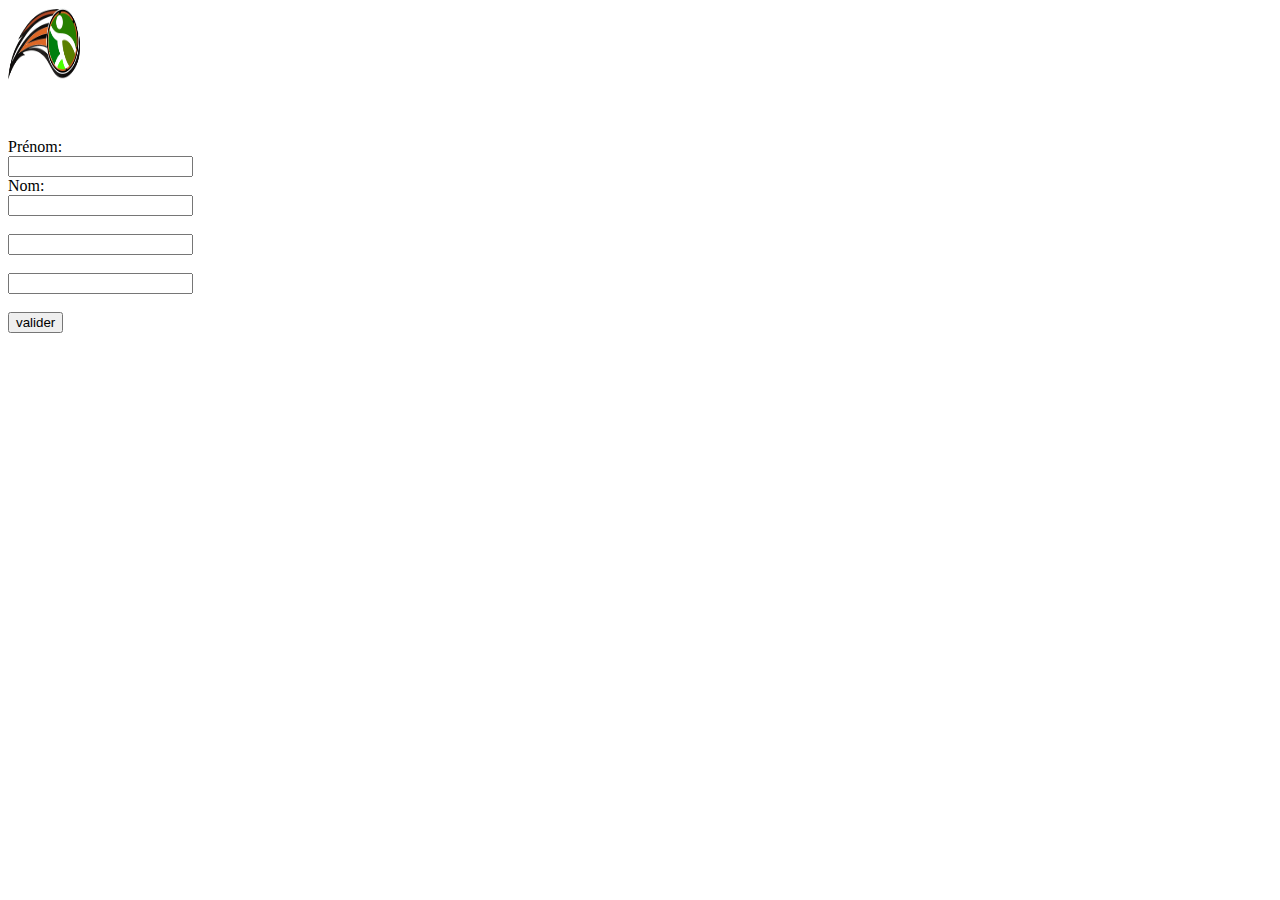
==== index.html @ ecc11817 "statring front" ====
<!DOCTYPE html>
<html lang="fr">
    <head>
        <meta charset="utf-8">
        <title></title>
        <link href="css/style.css" rel="stylesheet">
    </head>
    <body>
        <div id="layout">
            <header>
                <img src="images/logo.png" alt="logo officiel" width="72" height="72">
            </header>
                
            <div id="main"> <!-- mettre layout vertical ici-->
                <form action="redirect.php" method="post">
                    Prénom:<br>
                    <input type="text" name="fname"><br>
                    Nom:<br>
                    <input type="text" name="lname"><br><br>
                    <input type="email" name="email"><br><br>
                    <input type="password" name="password"><br><br>
                    <input type="submit" value="valider">
                </form>
            </div>
            
            <footer>
                
            </footer>
        </div>
        
        <!-- <script src="script.js"></script> -->
    </body>
    
</html>
---- css/style.css ----
#layout {
    display: grid;
    grid-template-rows: 100px 400px 100px;
    grid-template-columns: 900px;
    grid-row-gap: 30px;
    grid-template-areas:
    "header"
    "main"
    "footer";
}
    

header {
    grid-area : header;
}


#main {
    grid-area : main;
}


footer {
    grid-area : footer;
}
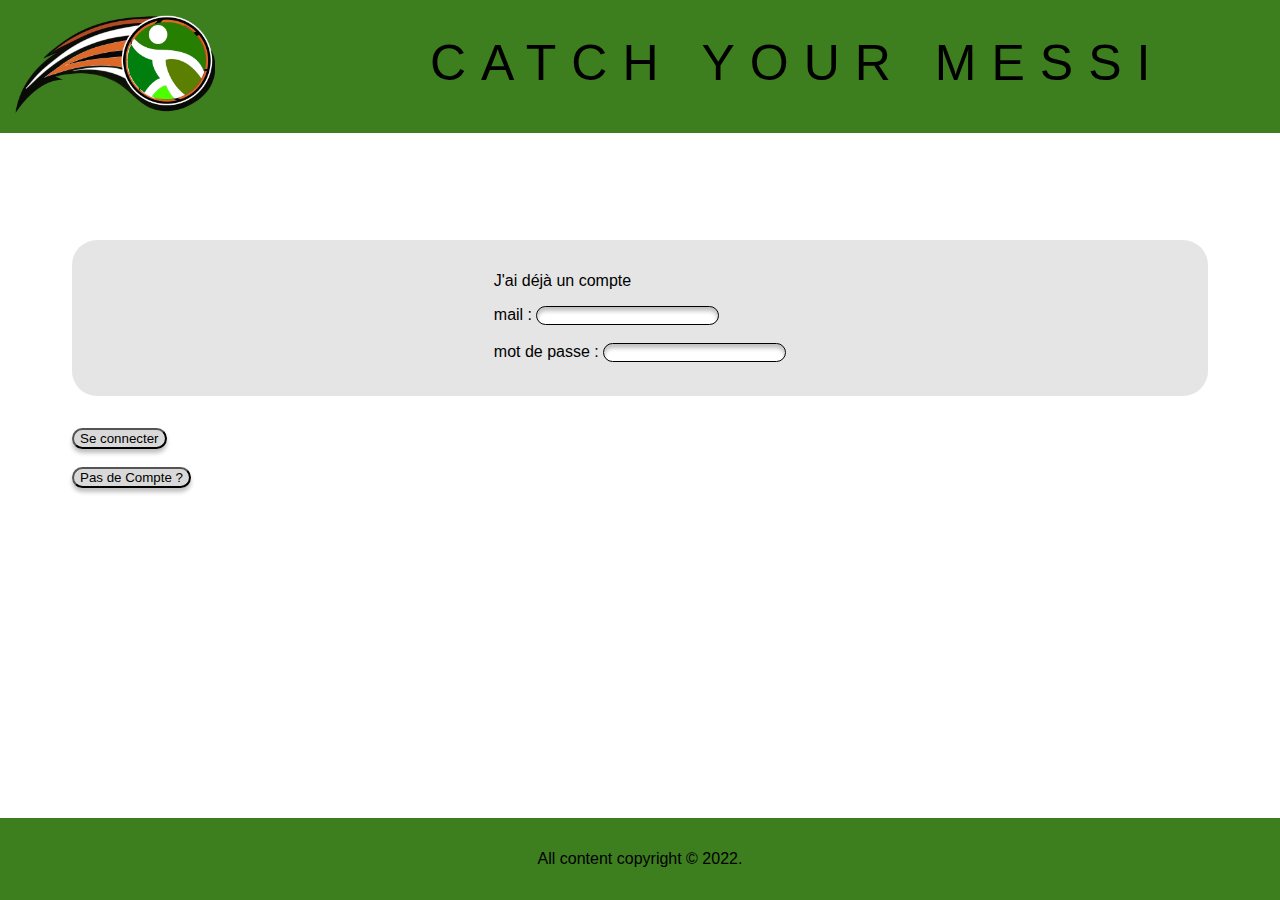
==== commit b9724f9c: "connexion page + footer + header" ====
--- a/index.html
+++ b/index.html
@@ -6,27 +6,32 @@
         <link href="css/style.css" rel="stylesheet">
     </head>
     <body>
-        <div id="layout">
-            <header>
-                <img src="images/logo.png" alt="logo officiel" width="72" height="72">
-            </header>
-                
-            <div id="main"> <!-- mettre layout vertical ici-->
-                <form action="redirect.php" method="post">
-                    Prénom:<br>
-                    <input type="text" name="fname"><br>
-                    Nom:<br>
-                    <input type="text" name="lname"><br><br>
-                    <input type="email" name="email"><br><br>
-                    <input type="password" name="password"><br><br>
-                    <input type="submit" value="valider">
-                </form>
+        <!--<div class="layout">
+        </div>-->
+        <header>
+            <div id="logo">
+                <img src="images/logo.png" alt="logo officiel" width="200" height="99">
             </div>
             
-            <footer>
-                
-            </footer>
+            <h1 id="site_name">Catch Your Messi</h1>
+            <div id="box3"></div>
+        </header>
+            
+        <div class="main"> <!-- mettre layout vertical ici-->
+            <form action="redirect.php" method="post">
+                <p class="more">J'ai déjà un compte</p>
+                mail : <input type="text" name="mail" class="text_field"><br><br>
+                mot de passe : <input type="password" name="password" class="text_field"><br><br>
         </div>
+        <div class="buttons">
+            <button type="submit" class="button" name="connect">Se connecter</button><br><br>
+            <button type="submit" class="button" name="no_count">Pas de Compte ?</button>
+        </div>
+            </form>
+        
+        <footer>
+            <p>All content copyright &copy; 2022.</p>
+        </footer>
         
         <!-- <script src="script.js"></script> -->
     </body>
--- a/css/style.css
+++ b/css/style.css
@@ -1,4 +1,4 @@
-#layout {
+/*#layout {
     display: grid;
     grid-template-rows: 100px 400px 100px;
     grid-template-columns: 900px;
@@ -7,19 +7,91 @@
     "header"
     "main"
     "footer";
+}*/
+
+
+body {
+    font-family: 'Arial', 'Comic Sans';
 }
     
 
 header {
-    grid-area : header;
+    position :absolute;
+    top : 0;
+    width : 100%;
+    left : 0;
+    
+    display: flex;
+    flex-grow: 1;
+    /*#box3 : flex-basis : 250px;*/
+    
+    background-color: #3D7E1F;
 }
 
 
-#main {
-    grid-area : main;
+#logo {
+    margin : 15px;
+}
+
+
+#site_name {
+    text-align: right;
+    letter-spacing: 0.3em;
+    text-transform: uppercase;
+    font-weight: 400;
+    font-size: 50px;
+    
+    margin-left : 200px;
+    
+    /*line-height: 61px;
+    margin-top : 36px;
+    margin-bottom : 1em;*/
+    
+}
+
+
+.main {    
+    display: flex;
+    justify-content: center;
+    margin: 15em 4em 2em 4em; 
+    padding: 1em;   
+    
+
+    background: #E5E5E5;
+    border-radius: 25px;
+    
+}
+
+
+.buttons {
+    margin: 2em 4em 2em 4em; 
+}
+
+
+.button {
+    background: #D9D9D9;
+    box-shadow: 0px 4px 4px rgba(0, 0, 0, 0.25);
+    border-radius: 25px;
+}
+
+
+.text_field {
+    background: #FFFFFF;
+    border: 1px solid #000000;
+    box-shadow: inset 0px 4px 4px rgba(0, 0, 0, 0.25);
+    border-radius: 25px;
 }
 
 
 footer {
-    grid-area : footer;
-}+    position :absolute;
+    bottom : 0;
+    width : 100%;
+    left : 0;
+    background-color: #3D7E1F;
+    padding-top: 1em;
+    padding-bottom: 1em;
+    text-align: center;
+}
+
+
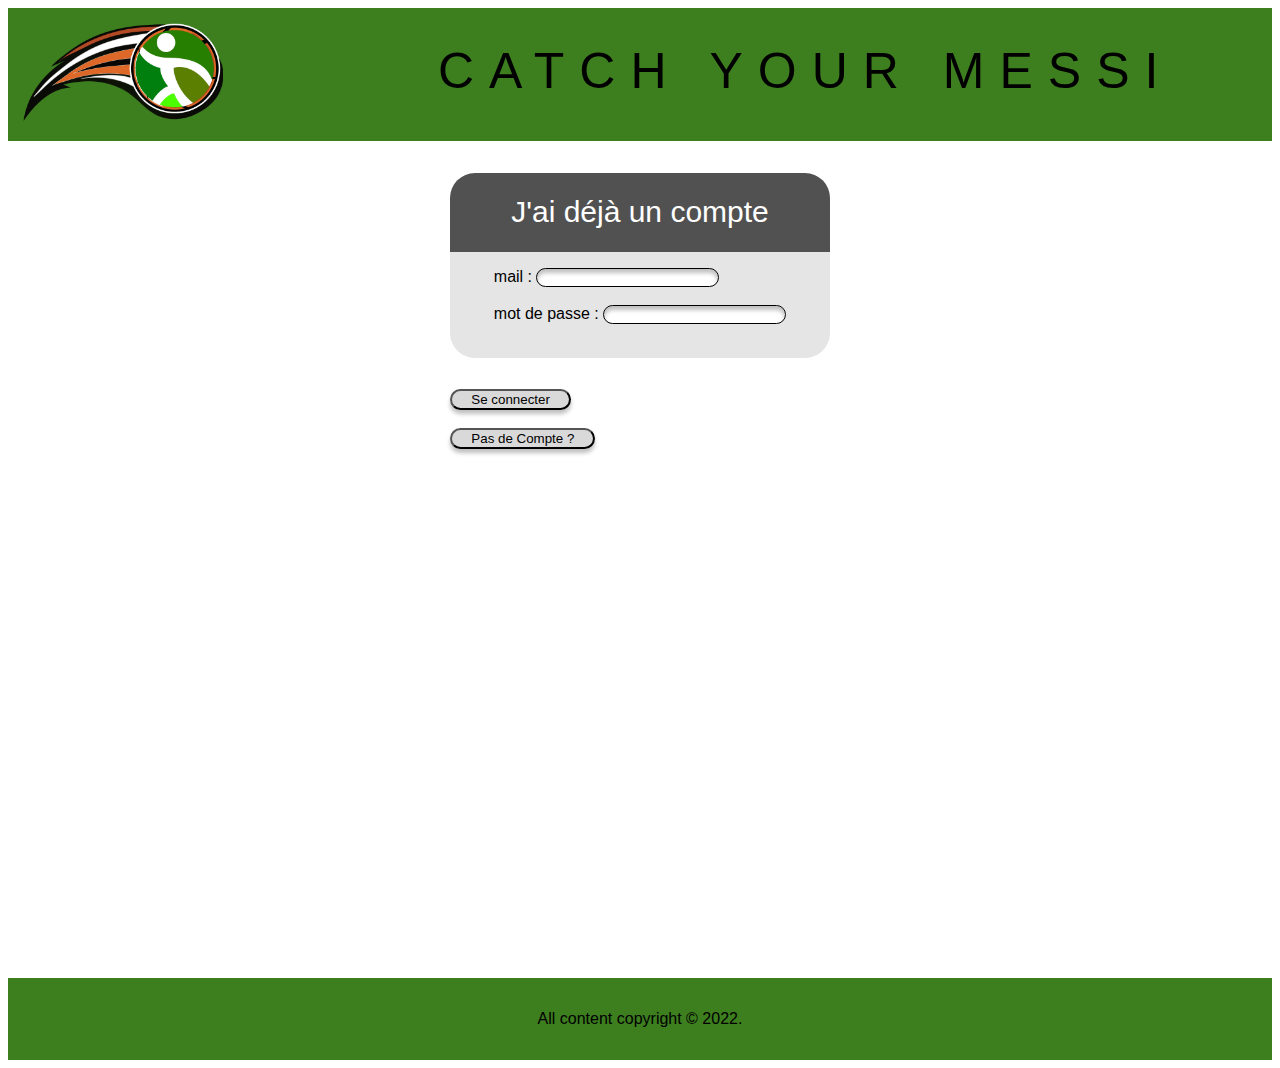
==== commit 8658f1f9: "connexion + creation page done" ====
--- a/index.html
+++ b/index.html
@@ -2,12 +2,10 @@
 <html lang="fr">
     <head>
         <meta charset="utf-8">
-        <title></title>
+        <title>Connexion</title>
         <link href="css/style.css" rel="stylesheet">
     </head>
     <body>
-        <!--<div class="layout">
-        </div>-->
         <header>
             <div id="logo">
                 <img src="images/logo.png" alt="logo officiel" width="200" height="99">
@@ -17,17 +15,19 @@
             <div id="box3"></div>
         </header>
             
-        <div class="main"> <!-- mettre layout vertical ici-->
-            <form action="redirect.php" method="post">
-                <p class="more">J'ai déjà un compte</p>
-                mail : <input type="text" name="mail" class="text_field"><br><br>
-                mot de passe : <input type="password" name="password" class="text_field"><br><br>
+        <div class="pageContent">
+            <div class="titleConnexion">J'ai déjà un compte</div>
+            <div class="mainConnexion"> 
+                <form action="redirect.php" method="post">
+                    mail : <input type="text" name="mail" class="text_field"><br><br>
+                    mot de passe : <input type="password" name="password" class="text_field"><br><br>
+                </form>
+            </div>
+            <div class="buttons">
+                <button type="submit" class="button" name="connect">Se connecter</button><br><br>
+                <button onclick="window.location='registration.html';" class="button">Pas de Compte ?</button>
+            </div>
         </div>
-        <div class="buttons">
-            <button type="submit" class="button" name="connect">Se connecter</button><br><br>
-            <button type="submit" class="button" name="no_count">Pas de Compte ?</button>
-        </div>
-            </form>
         
         <footer>
             <p>All content copyright &copy; 2022.</p>
--- a/css/style.css
+++ b/css/style.css
@@ -16,15 +16,8 @@
     
 
 header {
-    position :absolute;
-    top : 0;
-    width : 100%;
-    left : 0;
-    
     display: flex;
     flex-grow: 1;
-    /*#box3 : flex-basis : 250px;*/
-    
     background-color: #3D7E1F;
 }
 
@@ -40,31 +33,73 @@
     text-transform: uppercase;
     font-weight: 400;
     font-size: 50px;
-    
-    margin-left : 200px;
-    
-    /*line-height: 61px;
-    margin-top : 36px;
-    margin-bottom : 1em;*/
-    
+    margin-left : 200px; 
 }
 
 
-.main {    
+.titleConnexion {
+    background: #515151;
+    border-top-left-radius: 25px;
+    border-top-right-radius: 25px;
+    text-align: center;
+    font-style: normal;
+    font-weight: 400;
+    font-size: 30px;
+    line-height: 54px;
+    color: #FFFFFF;
+    
+    margin: 2.5% 35% 0% 35%;
+    padding: 1%;
+}
+
+
+.mainConnexion {    
     display: flex;
     justify-content: center;
-    margin: 15em 4em 2em 4em; 
+    margin: 0% 35% 2.5% 35%;
     padding: 1em;   
-    
+    background: #E5E5E5;
+    border-bottom-right-radius: 25px;
+    border-bottom-left-radius: 25px;
+}
 
+
+.mainCreation {    
+    display: flex;
+    justify-content: center;
+    margin: 0% 35% 2.5% 35%;
+    padding: 1em;  
     background: #E5E5E5;
-    border-radius: 25px;
-    
+    border-bottom-right-radius: 25px;
+    border-bottom-left-radius: 25px;
+}
+
+.titleCreation {
+    background: #515151;
+    border-top-left-radius: 25px;
+    border-top-right-radius: 25px;
+    text-align: center;
+    font-style: normal;
+    font-weight: 400;
+    font-size: 30px;
+    line-height: 54px;
+    color: #FFFFFF;
+    margin: 2.5% 35% 0% 35%;
+    padding: 1%;
+}
+
+
+.pageContent {
+    min-height: calc(100vh - 95px);
 }
 
 
 .buttons {
-    margin: 2em 4em 2em 4em; 
+    /*display: flex;
+    flex-grow : 0;
+    flex-direction: column;
+    justify-content: center;*/
+    margin: 0% 35% 2.5% 35%;
 }
 
 
@@ -72,6 +107,8 @@
     background: #D9D9D9;
     box-shadow: 0px 4px 4px rgba(0, 0, 0, 0.25);
     border-radius: 25px;
+    padding-left: 5%;
+    padding-right: 5%;
 }
 
 
@@ -84,10 +121,6 @@
 
 
 footer {
-    position :absolute;
-    bottom : 0;
-    width : 100%;
-    left : 0;
     background-color: #3D7E1F;
     padding-top: 1em;
     padding-bottom: 1em;
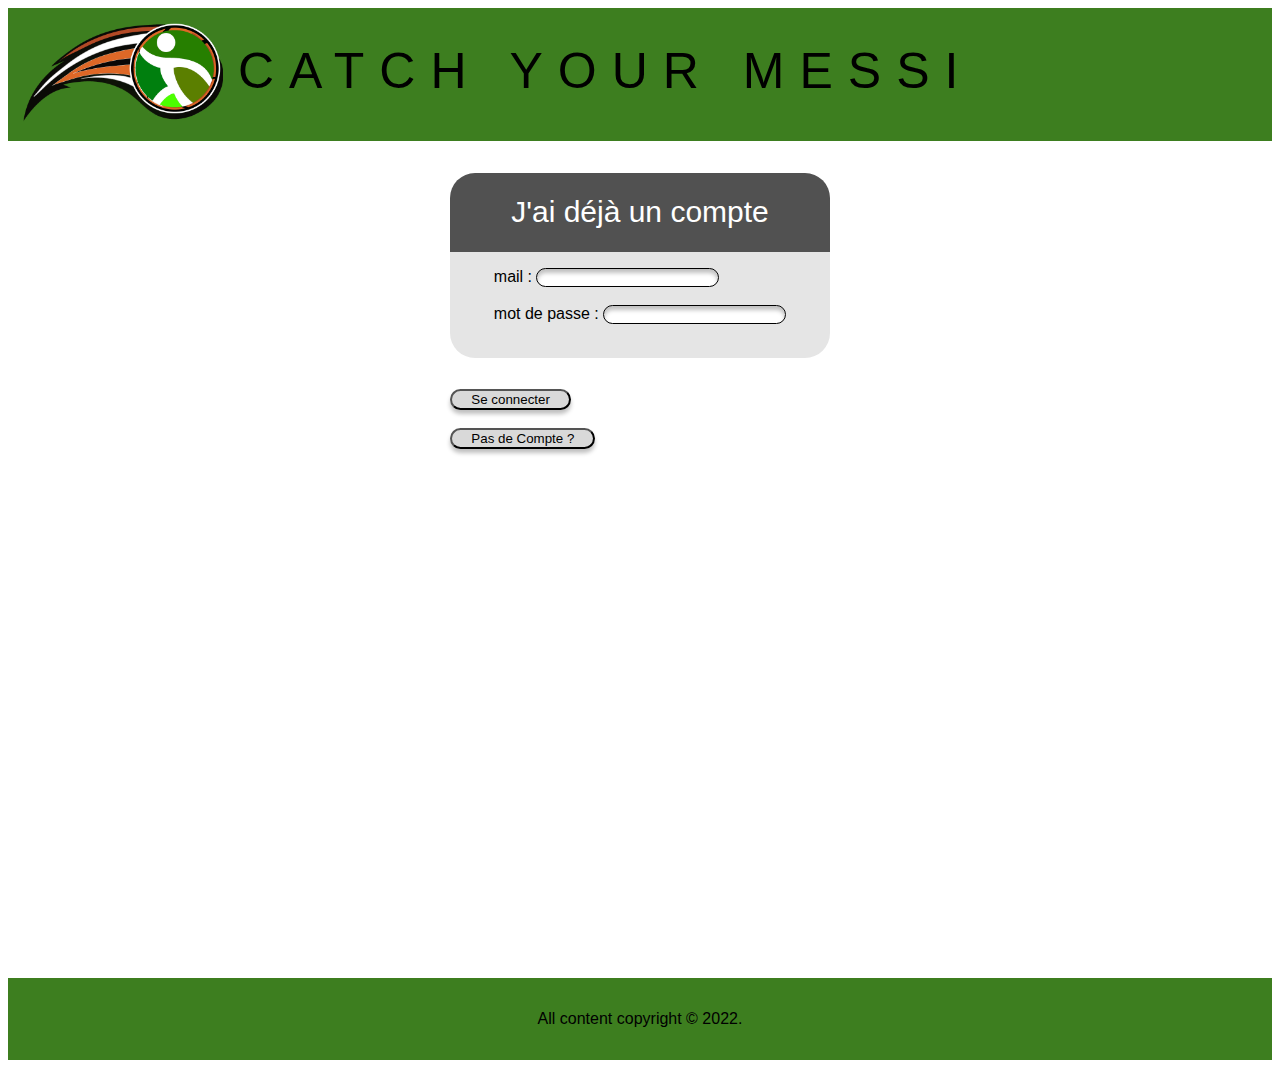
==== commit 98594d4e: "début profil page + default image" ====
--- a/index.html
+++ b/index.html
@@ -2,11 +2,12 @@
 <html lang="fr">
     <head>
         <meta charset="utf-8">
-        <title>Connexion</title>
+        <title>Connection</title>
         <link href="css/style.css" rel="stylesheet">
+        <link href="css/style2.css" rel="stylesheet">
     </head>
     <body>
-        <header>
+        <header id="firstHeader">
             <div id="logo">
                 <img src="images/logo.png" alt="logo officiel" width="200" height="99">
             </div>
@@ -14,6 +15,7 @@
             <h1 id="site_name">Catch Your Messi</h1>
             <div id="box3"></div>
         </header>
+            
             
         <div class="pageContent">
             <div class="titleConnexion">J'ai déjà un compte</div>
--- a/css/style.css
+++ b/css/style.css
@@ -15,9 +15,14 @@
 }
     
 
-header {
+#firstHeader {
     display: flex;
     flex-grow: 1;
+    background-color: #3D7E1F;
+}
+    
+
+#secondHeader {
     background-color: #3D7E1F;
 }
 
@@ -28,12 +33,10 @@
 
 
 #site_name {
-    text-align: right;
     letter-spacing: 0.3em;
     text-transform: uppercase;
     font-weight: 400;
     font-size: 50px;
-    margin-left : 200px; 
 }
 
 
@@ -94,6 +97,13 @@
 }
 
 
+#container {
+    display: flex;
+    flex-grow : 1;
+    justify-content: center;
+}
+
+
 .buttons {
     /*display: flex;
     flex-grow : 0;
@@ -112,11 +122,38 @@
 }
 
 
+#logoutButton {
+    background: #D9D9D9;
+    box-shadow: 0px 4px 4px rgba(0, 0, 0, 0.25);
+    border-radius: 25px;
+    padding-left: 5%;
+    padding-right: 5%;
+    margin: 60% 5% 15% 80%;
+    width : 100%;
+    text-align: right;
+}
+
+
+
 .text_field {
     background: #FFFFFF;
     border: 1px solid #000000;
     box-shadow: inset 0px 4px 4px rgba(0, 0, 0, 0.25);
     border-radius: 25px;
+}
+
+
+#commentary {
+    background: #FFFFFF;
+    border: 1px solid #000000;
+    box-shadow: inset 0px 4px 4px rgba(0, 0, 0, 0.25);
+    border-radius: 25px;
+    /*height: 10%;*/
+}
+
+
+#profilImage {
+    
 }
 
 
--- a/css/style2.css
+++ b/css/style2.css
@@ -0,0 +1,129 @@
+nav {
+    background-color: #D9D9D9;
+    height : 97px;
+}
+
+#navigation {
+    /*background-color : red;*/
+    height : 100%;
+    display: flex;
+    padding:0;
+    justify-content: center;
+    margin-left : 274px;
+
+}
+
+#navigation li {
+    list-style-type: none ;
+
+    width: 548px;
+
+    /*background-color : green;*/
+}
+
+#navigation a {
+    display:block;
+    width : 100%;
+    font-size : 50px;
+    margin-top : 15px;
+    text-decoration: none;
+    color : black;
+}
+#navigation a :hover{
+    border-radius : 25px;
+    background-color : blue;
+}
+
+.card-event{
+    display: grid;
+    width : 434px;
+    height : 169px;
+    border-radius : 30px;
+    background-color : #363537;
+    margin-top : 15px;
+}
+
+.card-event-infos-background{
+
+    display: grid;
+    margin-left : 23px;
+    margin-top : 16px;
+    width : 388px;
+    height : 136px;
+    border-radius : 25px;
+    background-color : #EFF1CD;
+
+}
+
+.card-event-infos{
+    margin-left : 34px;
+    font-size : 25px;
+}
+
+#result {
+    display: grid;
+    grid-template-columns: repeat(auto-fit,484px);
+}
+
+#my-events{
+    display: grid;
+    grid-template-columns: repeat(auto-fit,600px);
+}
+
+#my-events-title{
+    font-size : 40px;
+}
+
+.under-block {
+    display: grid;
+    background-color: #D9D9D9;
+    border-radius : 30px;
+    width : 593px;
+    min-height : 200px;
+}
+
+
+.under-block h2 {
+    margin-left : 38px;
+    font-size : 40px;
+    stroke : black;
+    margin-bottom : 0;
+}
+
+.classic-button{
+    background-color: #363537;
+    width : 348px;
+    height : 47px;
+    margin-left : 223px;
+    font-size : 40px;
+    color : #FFFFFF;
+}
+
+
+
+.one-event{
+    display: grid;
+    background-color: #88E579;
+    border-radius : 25px;
+    margin-left : 74px;
+    width : 405px;
+    height : 50px;
+    text-align : center;
+
+}
+
+.one-event span{
+    font-size : 40px;
+    text-align : center;
+}
+
+/*
+.navigation_elmt {
+    display:inline;
+    background-color : blue;
+    font-size : 50px;
+    padding : 0;
+}
+
+
+ */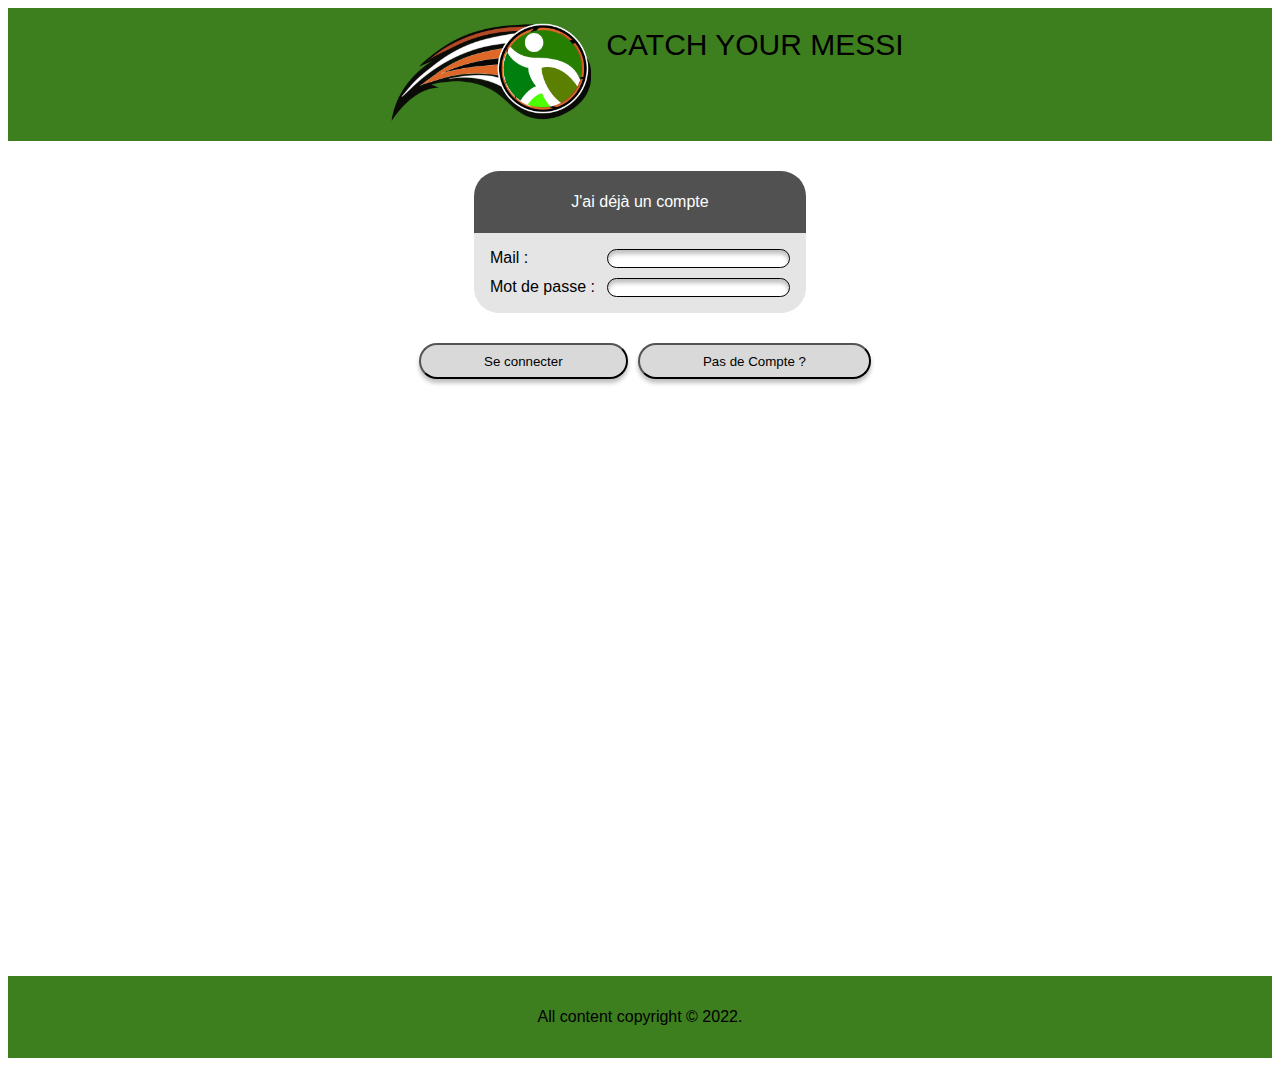
==== commit d603fec3: "connection et registration done + responsive" ====
--- a/index.html
+++ b/index.html
@@ -1,41 +1,45 @@
 <!DOCTYPE html>
 <html lang="fr">
-    <head>
-        <meta charset="utf-8">
-        <title>Connection</title>
-        <link href="css/style.css" rel="stylesheet">
-        <link href="css/style2.css" rel="stylesheet">
-    </head>
-    <body>
-        <header id="firstHeader">
-            <div id="logo">
-                <img src="images/logo.png" alt="logo officiel" width="200" height="99">
-            </div>
-            
-            <h1 id="site_name">Catch Your Messi</h1>
-            <div id="box3"></div>
-        </header>
-            
-            
-        <div class="pageContent">
-            <div class="titleConnexion">J'ai déjà un compte</div>
-            <div class="mainConnexion"> 
-                <form action="redirect.php" method="post">
-                    mail : <input type="text" name="mail" class="text_field"><br><br>
-                    mot de passe : <input type="password" name="password" class="text_field"><br><br>
-                </form>
-            </div>
-            <div class="buttons">
-                <button type="submit" class="button" name="connect">Se connecter</button><br><br>
-                <button onclick="window.location='registration.html';" class="button">Pas de Compte ?</button>
-            </div>
+
+<head>
+    <meta charset="utf-8">
+    <title>Connection</title>
+    <link href="css/style.css" rel="stylesheet">
+    <link href="css/style2.css" rel="stylesheet">
+</head>
+
+<body>
+    <header id="firstHeader" class="margin-auto">
+        <div id="logo">
+            <img src="images/logo.png" alt="logo officiel" width="200" height="99">
         </div>
-        
-        <footer>
-            <p>All content copyright &copy; 2022.</p>
-        </footer>
-        
-        <!-- <script src="script.js"></script> -->
-    </body>
-    
-</html>                      +
+        <h1 id="site_name">Catch Your Messi</h1>
+        <div id="box3"></div>
+    </header>
+
+
+    <div class="pageContent">
+        <div class="cardTitle margin-auto">J'ai déjà un compte</div>
+        <div class="cardMain margin-auto">
+            <form class="mainCard-form margin-auto" action="redirect.php" method="post">
+                <label for="text_field">Mail :</label>
+                <input type="text" name="mail" class="text_field">
+                <label for="text_field">Mot de passe :</label>
+                <input type="password" name="password" class="text_field">
+            </form>
+        </div>
+        <div class="buttons margin-auto">
+            <button type="submit" class="button" name="connect">Se connecter</button><br><br>
+            <button onclick="window.location='registration.html';" class="button">Pas de Compte ?</button>
+        </div>
+    </div>
+
+    <footer>
+        <p>All content copyright &copy; 2022.</p>
+    </footer>
+
+    <!-- <script src="script.js"></script> -->
+</body>
+
+</html>--- a/css/style.css
+++ b/css/style.css
@@ -1,24 +1,29 @@
-/*#layout {
-    display: grid;
-    grid-template-rows: 100px 400px 100px;
-    grid-template-columns: 900px;
-    grid-row-gap: 30px;
-    grid-template-areas:
-    "header"
-    "main"
-    "footer";
-}*/
-
-
 body {
     font-family: 'Arial', 'Comic Sans';
 }
-    
-
-#firstHeader {
-    display: flex;
-    flex-grow: 1;
-    background-color: #3D7E1F;
+
+
+@media screen and (min-width: 900px){
+    #firstHeader {
+        display: flex;
+        justify-content: center;
+        flex-grow: 1;
+        background-color: #3D7E1F;
+        margin-bottom : 30px;
+    }
+}
+
+
+@media screen and (max-width: 900px){
+    #firstHeader {
+        display: flex;
+        justify-content: center;
+        flex-grow: 1;
+        background-color: #3D7E1F;
+        flex-direction: column;
+        align-items: center;
+        margin-bottom : 30px;
+    }
 }
     
 
@@ -33,15 +38,274 @@
 
 
 #site_name {
-    letter-spacing: 0.3em;
     text-transform: uppercase;
     font-weight: 400;
-    font-size: 50px;
+    font-size: 30px;
 }
 
 
 .titleConnexion {
     background: #515151;
+    display: flex;
+    justify-content: center;
+    border-top-left-radius: 25px;
+    border-top-right-radius: 25px;
+    font-weight: 200;
+    font-size: 16px;
+    line-height: 30px;
+    color: #FFFFFF;
+    width: 300px;
+    padding: 1em;
+}
+
+
+.mainConnexion {    
+    display: flex;
+    justify-content: center;
+    width: 300px;
+    padding: 1em;
+    background: #E5E5E5;
+    border-bottom-right-radius: 25px;
+    border-bottom-left-radius: 25px;
+    margin-bottom : 30px;
+}
+
+.mainConnexion-form{
+    display: flex;
+    flex-direction: row;
+    flex-wrap: wrap;
+    justify-content: space-between;
+    gap: 10px;
+}
+
+
+.titleCreation {
+    background: #515151;
+    display: flex;
+    justify-content: center;
+    border-top-left-radius: 25px;
+    border-top-right-radius: 25px;
+    font-weight: 200;
+    font-size: 16px;
+    line-height: 30px;
+    color: #FFFFFF;
+    width : 400px;
+    padding: 1em;
+}
+
+.mainCreation {    
+    display: flex;
+    justify-content: center;
+    width: 400px;
+    padding: 1em;  
+    background: #E5E5E5;
+    border-bottom-right-radius: 25px;
+    border-bottom-left-radius: 25px;
+    margin-bottom : 30px;
+}
+
+
+.mainCreation-form{
+    display: flex;
+    flex-direction: row;
+    flex-wrap: wrap;
+    justify-content: space-between;
+    gap: 10px;
+}
+
+
+
+
+.pageContent {
+    min-height: calc(100vh - 95px);
+}
+
+
+.buttons {
+    display: flex;
+    justify-content: center;
+}
+
+
+.margin-auto {
+    margin-left: auto;
+    margin-right: auto;
+}
+
+
+.button {
+    background: #D9D9D9;
+    box-shadow: 0px 4px 4px rgba(0, 0, 0, 0.25);
+    border-radius: 25px;
+    padding-left: 5%;
+    padding-right: 5%;
+    margin-left : 10px;
+}
+
+
+#logoutButton {
+    background: #d81919;
+    box-shadow: 0px 4px 4px rgba(0, 0, 0, 0.25);
+    border-radius: 25px;
+    padding-left: 20px;
+    padding-top: 5%;
+    padding-right: 20px;
+    padding-bottom: 5%;
+    margin: 40% 5% 15% 80%;
+    /*width : 100%;
+    text-align: right;*/
+    position: absolut;
+    
+}
+
+
+.text_field {
+    background: #FFFFFF;
+    border: 1px solid #000000;
+    box-shadow: inset 0px 4px 4px rgba(0, 0, 0, 0.25);
+    border-radius: 25px;
+}
+
+
+.small_text_field {
+    background: #FFFFFF;
+    border: 1px solid #000000;
+    box-shadow: inset 0px 4px 4px rgba(0, 0, 0, 0.25);
+    border-radius: 25px;
+    width : 30px;
+}
+
+
+.large_text_field {
+    background: #FFFFFF;
+    border: 1px solid #000000;
+    box-shadow: inset 0px 4px 4px rgba(0, 0, 0, 0.25);
+    border-radius: 25px;
+    width : 300px;
+}
+
+
+#commentary {
+    width: 290px;
+    height: 112px;
+    max-width: 290px;
+    max-height: 112px;
+    background: #FFFFFF;
+    box-shadow: inset 0px 4px 4px rgba(0, 0, 0, 0.25);
+    border-radius: 10px;
+
+}
+
+
+.cardTitle {
+    background: #515151;
+    display: flex;
+    justify-content: center;
+    border-top-left-radius: 25px;
+    border-top-right-radius: 25px;
+    font-weight: 200;
+    font-size: 16px;
+    line-height: 30px;
+    color: #FFFFFF;
+    width: 300px;
+    padding: 1em;
+}
+
+
+.cardMain {   
+    display: flex;
+    justify-content: center;
+    width: 300px;
+    padding: 1em;
+    background: #E5E5E5;
+    border-bottom-right-radius: 25px;
+    border-bottom-left-radius: 25px;
+    margin-bottom : 30px;
+}
+
+
+.mainCard-form{
+    display: flex;
+    flex-direction: row;
+    flex-wrap: wrap;
+    justify-content: space-between;
+    gap: 10px;
+}
+
+
+.form-item {
+    display: flex;
+    flex-wrap: nowrap;
+    flex-direction: row;
+    justify-content: space-between;
+    width : 100%;
+}
+
+
+.layout {
+    margin-top: 30px;
+    display : grid;
+    /*grid-template-columns: (auto-fit, 200px) (auto-fit, 500px) (auto-fit, 300px) (auto-fit, 200px);*/
+    width : 100%;
+    column-gap: 100px;
+    row-gap: 100px;
+    grid-template-columns: repeat(auto-fit, 400px);
+}
+
+
+#profilImage {
+    display : flex;
+    width : 100%;
+    text-align: center;
+    justify-content: center;
+}
+
+
+#profilInfo {
+    width : 100%;
+    text-align: center;
+}
+
+
+#profilStatistics {
+    width : 100%;
+    text-align: center;
+}
+
+
+#profilNotifications {
+    width : 100%;
+    text-align: right;
+}
+
+
+.notificationsButton {
+    width: 50px;
+    height: 400px;
+    background: #0CCE6B;
+    position : absolute;
+    right : 0;
+    top : 450px;
+    /*margin-left: 85%;*/
+}
+
+
+.notificationsButtonText {
+    font-weight: 400;
+    font-size: 20px;
+    line-height: 31px;
+    width : 100%;
+    text-align: center;
+}
+
+
+.notificationList {
+    display : grid;
+}
+
+
+.titleNotifications {
+    background: #0CCE6B;
     border-top-left-radius: 25px;
     border-top-right-radius: 25px;
     text-align: center;
@@ -50,118 +314,71 @@
     font-size: 30px;
     line-height: 54px;
     color: #FFFFFF;
-    
-    margin: 2.5% 35% 0% 35%;
-    padding: 1%;
-}
-
-
-.mainConnexion {    
-    display: flex;
-    justify-content: center;
-    margin: 0% 35% 2.5% 35%;
-    padding: 1em;   
+    width : 50%;
+}
+
+
+.mainNotification {
+    display: flex;
+    justify-content: center;
     background: #E5E5E5;
     border-bottom-right-radius: 25px;
     border-bottom-left-radius: 25px;
-}
-
-
-.mainCreation {    
-    display: flex;
-    justify-content: center;
-    margin: 0% 35% 2.5% 35%;
-    padding: 1em;  
-    background: #E5E5E5;
-    border-bottom-right-radius: 25px;
-    border-bottom-left-radius: 25px;
-}
-
-.titleCreation {
-    background: #515151;
-    border-top-left-radius: 25px;
-    border-top-right-radius: 25px;
-    text-align: center;
-    font-style: normal;
+    width : 50%;
+}
+
+
+.notificationContent {
+    text-align: center;
+    margin-left : 23px;
+    margin-right : 23px;
+    margin-top : 16px;
+    width : 388px;
+    height : 136px;
+    border-radius : 25px;
+    background-color : #EFF1CD;
     font-weight: 400;
-    font-size: 30px;
-    line-height: 54px;
-    color: #FFFFFF;
-    margin: 2.5% 35% 0% 35%;
-    padding: 1%;
-}
-
-
-.pageContent {
-    min-height: calc(100vh - 95px);
-}
-
-
-#container {
-    display: flex;
-    flex-grow : 1;
-    justify-content: center;
-}
-
-
-.buttons {
-    /*display: flex;
-    flex-grow : 0;
-    flex-direction: column;
-    justify-content: center;*/
-    margin: 0% 35% 2.5% 35%;
-}
-
-
-.button {
-    background: #D9D9D9;
-    box-shadow: 0px 4px 4px rgba(0, 0, 0, 0.25);
-    border-radius: 25px;
-    padding-left: 5%;
-    padding-right: 5%;
-}
-
-
-#logoutButton {
-    background: #D9D9D9;
-    box-shadow: 0px 4px 4px rgba(0, 0, 0, 0.25);
-    border-radius: 25px;
-    padding-left: 5%;
-    padding-right: 5%;
-    margin: 60% 5% 15% 80%;
-    width : 100%;
-    text-align: right;
-}
-
-
-
-.text_field {
-    background: #FFFFFF;
-    border: 1px solid #000000;
-    box-shadow: inset 0px 4px 4px rgba(0, 0, 0, 0.25);
-    border-radius: 25px;
-}
-
-
-#commentary {
-    background: #FFFFFF;
-    border: 1px solid #000000;
-    box-shadow: inset 0px 4px 4px rgba(0, 0, 0, 0.25);
-    border-radius: 25px;
-    /*height: 10%;*/
-}
-
-
-#profilImage {
-    
+    font-size: 20px;
+    line-height: 30px;
+    color: #363537;
+}
+
+
+.notificationRequestContour{
+    display : grid;
+    width : 434px;
+    height : 169px;
+    border-radius : 30px;
+    margin-top : 15px;
+    background-color : #363537;
+}
+
+
+.approvalNotificationContour {
+    display : grid;
+    width : 434px;
+    height : 169px;
+    border-radius : 30px;
+    margin-top : 15px;
+    background-color : #43A714;
+}
+
+
+.refusalNotificationContour {
+    display : grid;
+    width : 434px;
+    height : 169px;
+    border-radius : 30px;
+    margin-top : 15px;
+    background-color : #D81F1F;
 }
 
 
 footer {
-    background-color: #3D7E1F;
     padding-top: 1em;
     padding-bottom: 1em;
     text-align: center;
-}
-
-
+    background-color: #3D7E1F;
+}
+
+
--- a/css/style2.css
+++ b/css/style2.css
@@ -3,17 +3,18 @@
     height : 97px;
 }
 
-#navigation {
+.navi {
     /*background-color : red;*/
     height : 100%;
+
     display: flex;
     padding:0;
     justify-content: center;
-    margin-left : 274px;
-
-}
-
-#navigation li {
+
+
+}
+
+.navi li {
     list-style-type: none ;
 
     width: 548px;
@@ -21,15 +22,28 @@
     /*background-color : green;*/
 }
 
-#navigation a {
+.navi a {
     display:block;
     width : 100%;
     font-size : 50px;
     margin-top : 15px;
     text-decoration: none;
+    text-align: center;
+
     color : black;
 }
-#navigation a :hover{
+
+.navi span {
+    display:block;
+    width : 100%;
+    font-size : 50px;
+    margin-top : 15px;
+    text-decoration: none;
+    text-align: center;
+
+    color : black;
+}
+.navi :hover{
     border-radius : 25px;
     background-color : blue;
 }
@@ -43,6 +57,12 @@
     margin-top : 15px;
 }
 
+.card-event :hover{
+    background-color : cyan;
+
+    border-radius : 25px;
+}
+
 .card-event-infos-background{
 
     display: grid;
@@ -80,10 +100,11 @@
     border-radius : 30px;
     width : 593px;
     min-height : 200px;
-}
-
+    padding-bottom: 50px;
+}
 
 .under-block h2 {
+    display : block;
     margin-left : 38px;
     font-size : 40px;
     stroke : black;
@@ -112,9 +133,324 @@
 
 }
 
+#little-window{
+    width : 90%;
+    min-height : 469px;
+    border-radius : 30px 30px 0 0;
+    background-color : #989898;
+    margin: auto;
+}
+
+#title-little-window {
+    width : 100%;
+    text-align : center;
+    font-size : 40px;
+}
+
+#body-little-window {
+    width : 100%;
+    min-height : 469px;
+    background-color : #D9D9D9;
+    display: grid;
+    overflow-y: scroll;
+
+    grid-template-columns: repeat(auto-fit,800px);
+}
+
 .one-event span{
     font-size : 40px;
     text-align : center;
+}
+
+.hidden {
+    visibility : hidden;
+}
+
+#description label{
+    font-size : 40px;
+}
+
+#players h2{
+    font-size : 40px;
+
+}
+
+.little-box{
+    background-color: #88E579;
+    border-radius : 25px;
+    font-size : 25px;
+    width : 100%;
+    text-align : center;
+    margin-bottom : 20px;
+}
+
+.little-profil img{
+    width : 100%;
+    text-align : center;
+}
+
+.little-profil{
+    display : grid;
+    width : 80px;
+}
+
+
+#players{
+    display : grid;
+    grid-template-columns: 30% 70%;
+}
+
+#all_players{
+    display : grid;
+    grid-template-columns: repeat(auto-fit,90px);
+}
+
+.infos-match{
+    margin-top : 10px;
+    font-size: 40px;
+}
+.infos-match2{
+    margin-top : 10px;
+    font-size: 40px;
+    text-align : left;
+}
+
+#popup {
+    position : fixed;
+    width : 100%;
+    text-align : center;
+    top : 100px;
+}
+
+#close {
+    font-size : 40px;
+    margin-top : 10px;
+}
+
+
+
+.right {
+    text-align : right;
+}
+
+.left {
+    text-align : left;
+
+}
+
+.twenty {
+    font-size : 20px;
+}
+.twenty-five {
+    font-size : 25px;
+}
+.fourty {
+    font-size : 40px;
+}
+
+.grid-double{
+    display : grid;
+    grid-template-columns: 400px 400px;
+}
+#left-side{
+}
+#right-side{
+ }
+
+#the-organizator {
+    display : grid;
+    grid-template-columns: repeat(auto-fit,250px);
+    padding-bottom : 20px;
+    margin-top : 20px;
+}
+
+#best {
+    display : grid;
+    grid-template-columns: repeat(auto-fit,285px);
+    padding-bottom : 20px;
+    margin-top : 20px;
+}
+
+#description {
+    text-align : left;
+    font-size : 40px;
+}
+
+#description-txt {
+    padding-top: 10px;
+    width : 400px;
+    height : 35px;
+}
+
+.space-right {
+    margin-right : 5px;
+}
+.space-up {
+    margin-top : 20px;
+}
+
+.one-event-organization-head {
+    background-color : #515151;
+    border-radius : 25px;
+    padding-bottom : 20px;
+    margin-top : 20px;
+}
+.one-event-organization{
+    background-color : #989898;
+    border-radius : 25px;
+    padding-bottom : 20px;
+}
+
+.box-register-subinfo{
+    background-color : #EFF1CD;
+    border-radius : 30px;
+    margin-left : 171px;
+    margin-right : 171px;
+}
+
+.box-register-subinfo .sub-title {
+    font-size : 40px;
+}
+
+.card-info-three {
+    background-color : #44674E;
+    border-radius : 30px;
+    padding-top: 10px;
+    padding-bottom: 13px;
+    width : 300px;
+    display : grid;
+    grid-template-columns: 119px 112px;
+    margin-bottom : 13px;
+
+}
+
+.infos-card-info-three {
+    background-color : #44A0F6;
+    border-radius : 25px;
+    width : 200px;
+    text-align : center;
+    padding-top: 6px;
+    margin-left : 10px;
+
+}
+
+.card-info-three img{
+    margin-left : 100px;
+}
+
+.score-card-info-three {
+    text-align: center;
+    width: 200px;
+    height: 26px;
+    background-color: #D9D9D9;
+    margin-left: 21px;
+    margin-top: 10px;
+}
+
+.scoretxt-card-info-three{
+    margin-top : 1px;
+    width : 106px;
+    height : 18px;
+    background-color:green;
+    border-color: red;
+}
+
+.show-all_players {
+    display : grid;
+    grid-template-columns: repeat(auto-fit,310px);
+    margin-left : 38px;
+    text-align : center;
+}
+
+.wait {
+    width : 100%;
+}
+
+.other-infos {
+    display : grid;
+    margin-top:10px;
+    grid-template-columns: repeat(auto-fit,554px); /*554px*/
+    gap : 30px ;
+}
+
+
+.end-stats {
+    /*margin-left:170px; /* 170*/
+
+    border-radius : 30px;
+    width : 100%;
+}
+
+.card-for-wait{
+    padding-bottom: 20px;
+}
+
+.select-best-box{
+    font-size : 25px;
+    margin-top: 30px;
+}
+
+.sizes-one{
+
+    width : 350px;
+    height : 100px;
+}
+
+.sizes-two {
+    width : 250px;
+    height : 90px;
+    margin-bottom : 30px;
+}
+
+.select-best-box input{
+    width : 30px;
+}
+
+.select-best-box select{
+    height : 20px;
+    width : 100px;
+}
+
+.one-event-organization-title {
+    width : 100%;
+    font-size : 40px;
+    color : white;
+    text-align : center;
+}
+
+.one-event-organization-details {
+    font-size : 25px;
+    margin-bottom : 30px;
+    text-align : center;
+    background-color : #A38C8C;
+    border : white solid 5px;
+    border-top : 0;
+    height : 60px;
+}
+
+.select-best-box-txt {
+    margin-top: 10px;
+    margin-left : 10px;
+}
+
+.infos-match2 span{
+    display : block;
+    border-radius : 25px;
+    text-align : center;
+}
+
+.infos-match span{
+    display : block;
+    border-radius : 25px;
+    text-align : center;
+}
+
+.a{
+    background-color: #515151;
+}
+
+.z {
+    background-color : #A38C8C;
 }
 
 /*
@@ -124,6 +460,4 @@
     font-size : 50px;
     padding : 0;
 }
-
-
  */